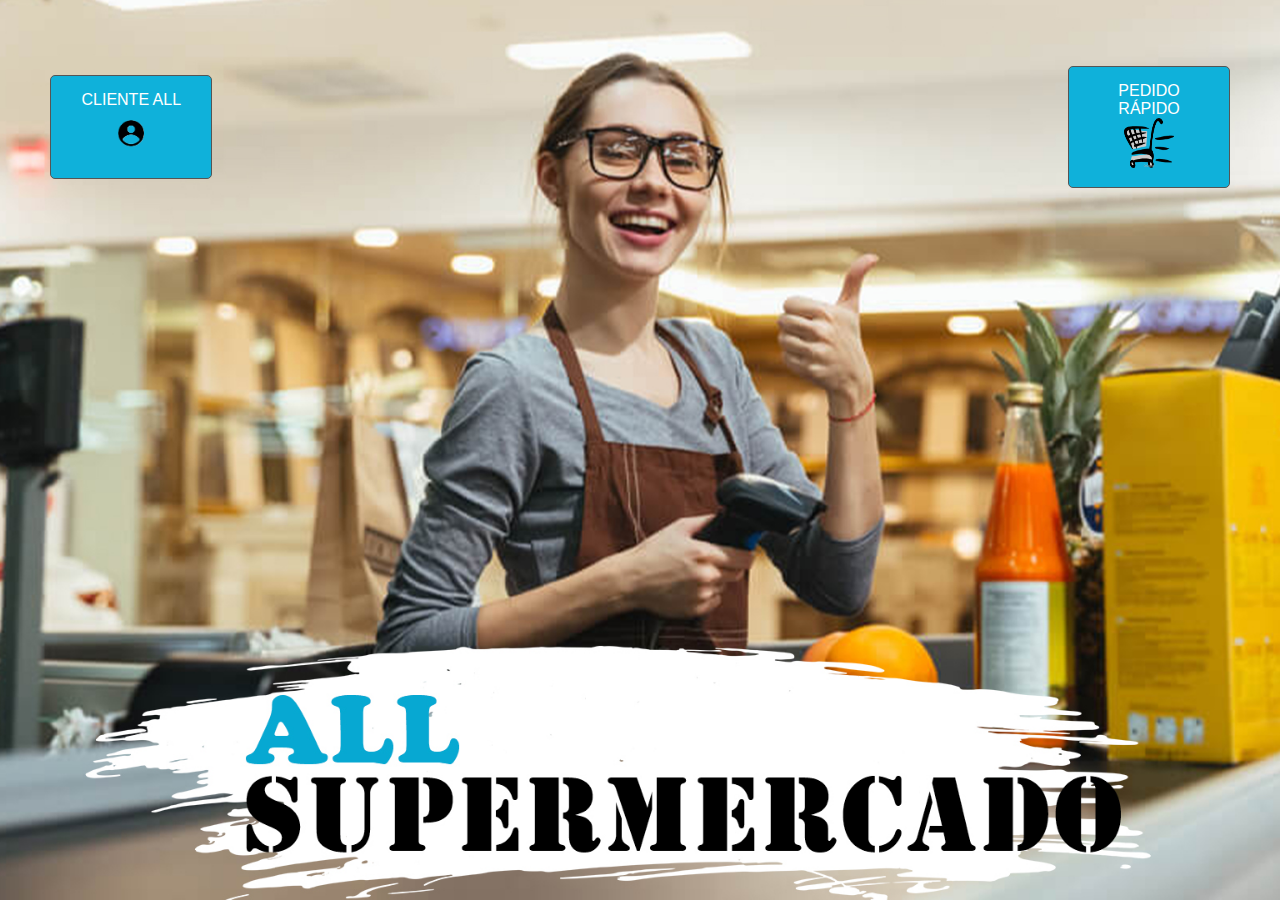
==== index.html @ b9e9f857 "All Supermercado" ====
<!DOCTYPE html>
<html lang="en">
<head>
    <meta charset="UTF-8">
    <meta name="viewport" content="width=device-width, initial-scale=1.0">
    <title>www.allsupermercado.com</title>
    <link rel="stylesheet" href="index.css">

</head>
<body class="bg">




    <ul>
        <a href="cliente.html"><div class="btn">CLIENTE ALL <img src="./img/Sem Título-1.png"></div></a>
     


        <a href="rapido.html"><div class="btn">PEDIDO RÁPIDO<img src="./img/833f52f4bbf965619e010d6ec6806da5.png"></div></a>

    </ul>


</body>
</html>
---- index.css ----
body{
    color: white;
    font-family: sans-serif;
}

.btn{

    padding: 15px 30px;
    width: 100px;
    background: rgb(15, 177, 218);
    border: 1px solid #555;
    border-radius: 5px;
    text-align: center;
    user-select: none;
    cursor: pointer;

}

.btn:hover {

    background: rgb(115, 212, 236);

}

ul{
    display: flex;
    justify-content: space-between;
    align-items: center;
    padding: 50px;
    
}

a {
    color: white;
    text-decoration: none;
}

img {


    width: 100%;
    height: 100%;
    margin: 0;
    
    
   
}

body,html{
    height: 100%;
    margin: 0;
    
}

.bg{
    background-image:url("./img/front\ end.jpg") ;
    background-repeat: no-repeat;
    background-size: cover;
    background-position: center;
    background-attachment: fixed;
}

img{
   


    width: 50px;
    height: 50px;

}
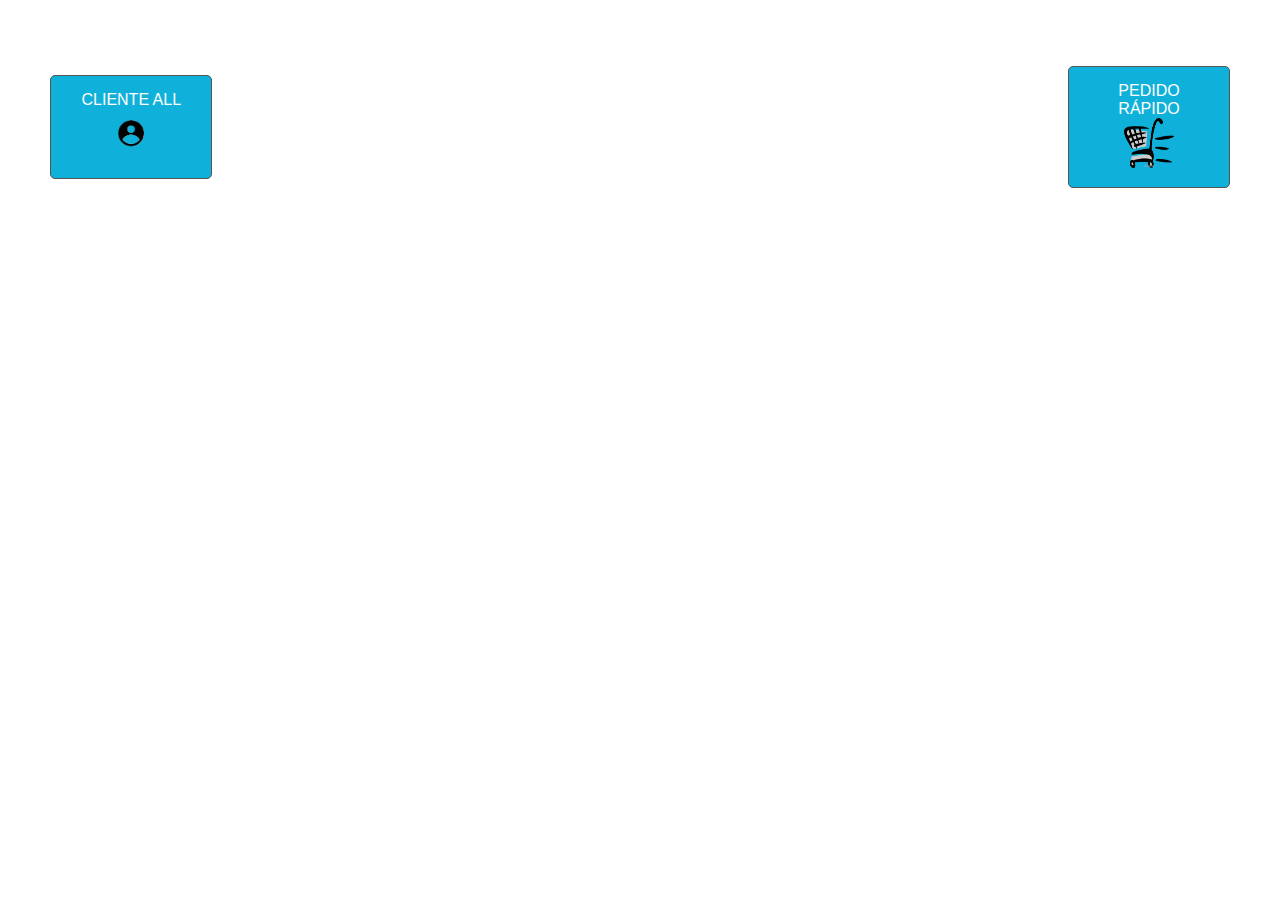
==== commit b930285c: "Add files via upload" ====
--- a/index.html
+++ b/index.html
@@ -1,26 +1,26 @@
-<!DOCTYPE html>
-<html lang="en">
-<head>
-    <meta charset="UTF-8">
-    <meta name="viewport" content="width=device-width, initial-scale=1.0">
-    <title>www.allsupermercado.com</title>
-    <link rel="stylesheet" href="index.css">
-
-</head>
-<body class="bg">
-
-
-
-
-    <ul>
-        <a href="cliente.html"><div class="btn">CLIENTE ALL <img src="./img/Sem Título-1.png"></div></a>
-     
-
-
-        <a href="rapido.html"><div class="btn">PEDIDO RÁPIDO<img src="./img/833f52f4bbf965619e010d6ec6806da5.png"></div></a>
-
-    </ul>
-
-
-</body>
+<!DOCTYPE html>
+<html lang="en">
+<head>
+    <meta charset="UTF-8">
+    <meta name="viewport" content="width=device-width, initial-scale=1.0">
+    <title>www.allsupermercado.com</title>
+    <link rel="stylesheet" href="./CSS/index.css">
+
+</head>
+<body class="bg">
+
+
+
+
+    <ul>
+        <a href="cliente.html"><div class="btn">CLIENTE ALL <img src="./img/Sem Título-1.png"></div></a>
+     
+
+
+        <a href="rapido.html"><div class="btn">PEDIDO RÁPIDO<img src="./img/833f52f4bbf965619e010d6ec6806da5.png"></div></a>
+
+    </ul>
+
+
+</body>
 </html>--- a/CSS/index.css
+++ b/CSS/index.css
@@ -0,0 +1,73 @@
+
+body{
+    color: white;
+    font-family: sans-serif;
+}
+
+.btn{
+
+    padding: 15px 30px;
+    width: 100px;
+    background: rgb(15, 177, 218);
+    border: 1px solid #555;
+    border-radius: 5px;
+    text-align: center;
+    user-select: none;
+    cursor: pointer;
+
+}
+
+.btn:hover {
+
+    background: rgb(115, 212, 236);
+
+}
+
+ul{
+    display: flex;
+    justify-content: space-between;
+    align-items: center;
+    padding: 50px;
+    
+}
+
+a {
+    color: white;
+    text-decoration: none;
+}
+
+img {
+
+
+    width: 100%;
+    height: 100%;
+    margin: 0;
+    
+    
+   
+}
+
+body,html{
+    height: 100%;
+    margin: 0;
+    
+}
+
+.bg{
+    background-image:url("./img/front\ end.jpg") ;
+    background-repeat: no-repeat;
+    background-size: cover;
+    background-position: center;
+    background-attachment: fixed;
+}
+
+img{
+   
+
+
+    width: 50px;
+    height: 50px;
+
+}
+
+
